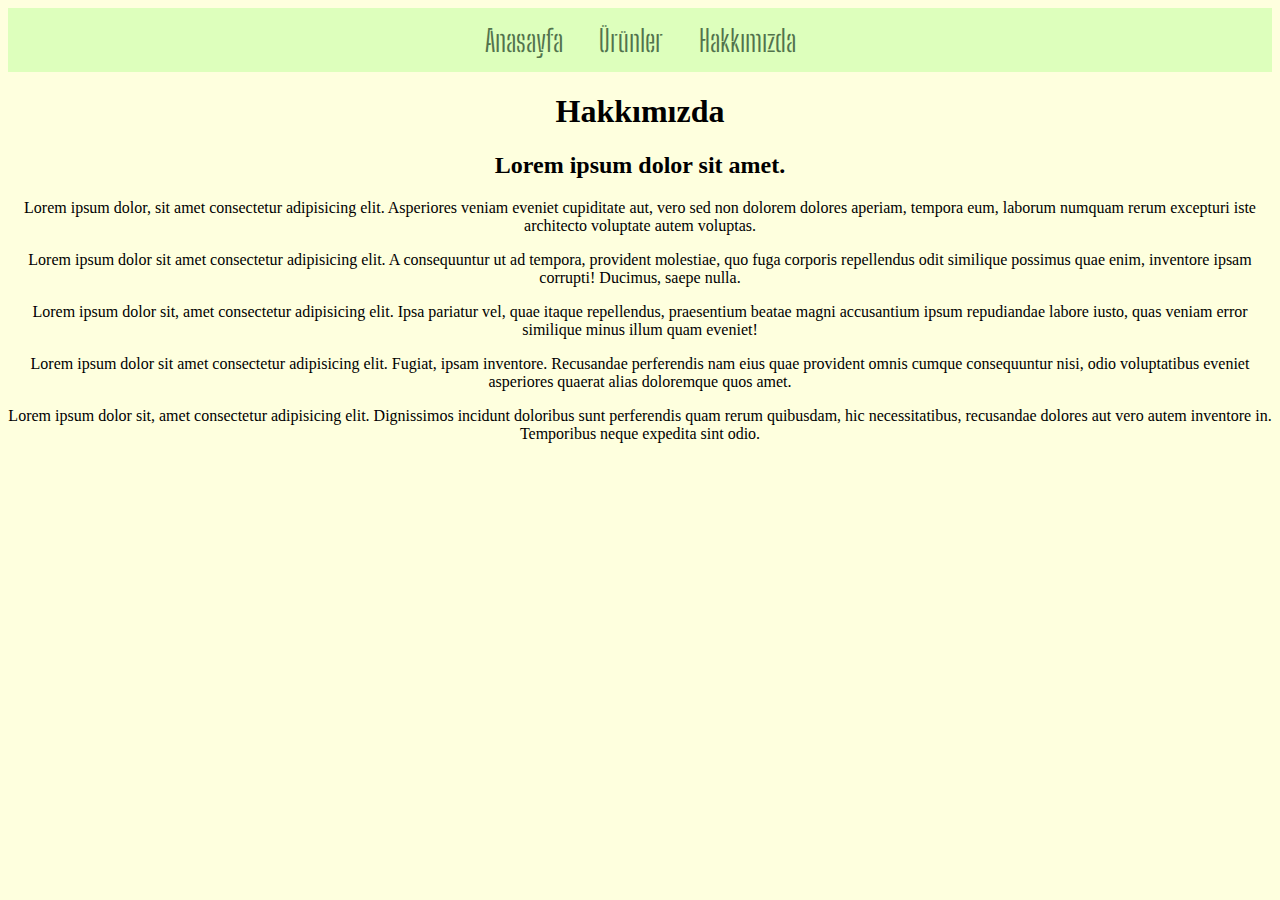
==== about.html @ 511655f0 "first commit" ====
<!DOCTYPE html>
<html lang="tr">
<head>
    <meta charset="UTF-8">
    <meta http-equiv="X-UA-Compatible" content="IE=edge">
    <meta name="viewport" content="width=device-width, initial-scale=1.0">
    <link rel="stylesheet" href="style.css">
    <link rel="preconnect" href="https://fonts.gstatic.com">
    <link href="https://fonts.googleapis.com/css2?family=Big+Shoulders+Stencil+Display:wght@900&family=Stint+Ultra+Condensed&display=swap" rel="stylesheet">
    <title>Hakkımızda</title>
</head>
<body>
    <header>
        <nav>
            <ul>
                <li><a href="index.html">Anasayfa</a></li>
                <li><a href="product.html">Ürünler</a></li>
                <li><a href="about.html">Hakkımızda</a></li>
            </ul>
        </nav>
     </header>
    
    <div style="text-align: center;float: left; margin-top: 10px;">
        
       <img src="https://picsum.photos/id/177/600/600" alt="">


    </div>

    <div style="text-align:center; display:inline;">

        <h1>Hakkımızda</h1>
        <h2>Lorem ipsum dolor sit amet.</h2>
        <p>Lorem ipsum dolor, sit amet consectetur adipisicing elit. Asperiores veniam eveniet cupiditate aut, vero sed non dolorem dolores aperiam, tempora eum, laborum numquam rerum excepturi iste architecto voluptate autem voluptas.</p>
        <p>Lorem ipsum dolor sit amet consectetur adipisicing elit. A consequuntur ut ad tempora, provident molestiae, quo fuga corporis repellendus odit similique possimus quae enim, inventore ipsam corrupti! Ducimus, saepe nulla.</p>
        <p>Lorem ipsum dolor sit, amet consectetur adipisicing elit. Ipsa pariatur vel, quae itaque repellendus, praesentium beatae magni accusantium ipsum repudiandae labore iusto, quas veniam error similique minus illum quam eveniet!</p>
       <p>Lorem ipsum dolor sit amet consectetur adipisicing elit. Fugiat, ipsam inventore. Recusandae perferendis nam eius quae provident omnis cumque consequuntur nisi, odio voluptatibus eveniet asperiores quaerat alias doloremque quos amet.</p>
       <p>Lorem ipsum dolor sit, amet consectetur adipisicing elit. Dignissimos incidunt doloribus sunt perferendis quam rerum quibusdam, hic necessitatibus, recusandae dolores aut vero autem inventore in. Temporibus neque expedita sint odio.</p>


    </div>


    <div></div>
</body>
</html>
---- style.css ----
ul {
    list-style-type: none;
    margin: 0;
    overflow: hidden;
    background-color:#DDFFBC;
    padding:0;
    text-align: center;
    
  }
  
  ul li {
    
    font-family: 'Big Shoulders Stencil Display', cursive;
    display: inline-block;
    font-size: 30px;
    
  }
  
  ul li a {
    display: block;
    color:#52734D;
    text-align: center;
    padding: 14px 16px;
    text-decoration: none;
  }
  
 ul li a:hover {
    background-color: #FEFFDE
  }

.contanier{
  width: 50%;
  position: relative;
  left:25%;
  text-align: center;
  font-family:'Big Shoulders Stencil Display', cursive;
  color: rgb(37, 37, 37);
}

ol li {
  display:inline-block;
  padding-bottom: 10px;
  margin: 10px;
  
}
body{
  background-color: #FEFFDE;
}

.lininicindeki{

  border: 2px solid #52734D;
  height: 200px;
  background-color: #91C788;
}


.card {
  box-shadow: 0 4px 8px 0 rgba(0,0,0,0.2);
  transition: 0.3s;
  display: inline-block;
  border-radius: 10px;
  text-align: center;
  background-color: #91C788 ;
  margin: 1%;
  
}

.card:hover {
  box-shadow: 0 8px 16px 0 rgba(0,0,0,0.2);
}

.conta {
  padding: 2px 16px;
}

.ana{

  width: 80%;
  position: relative;
  left:12%;
 
}
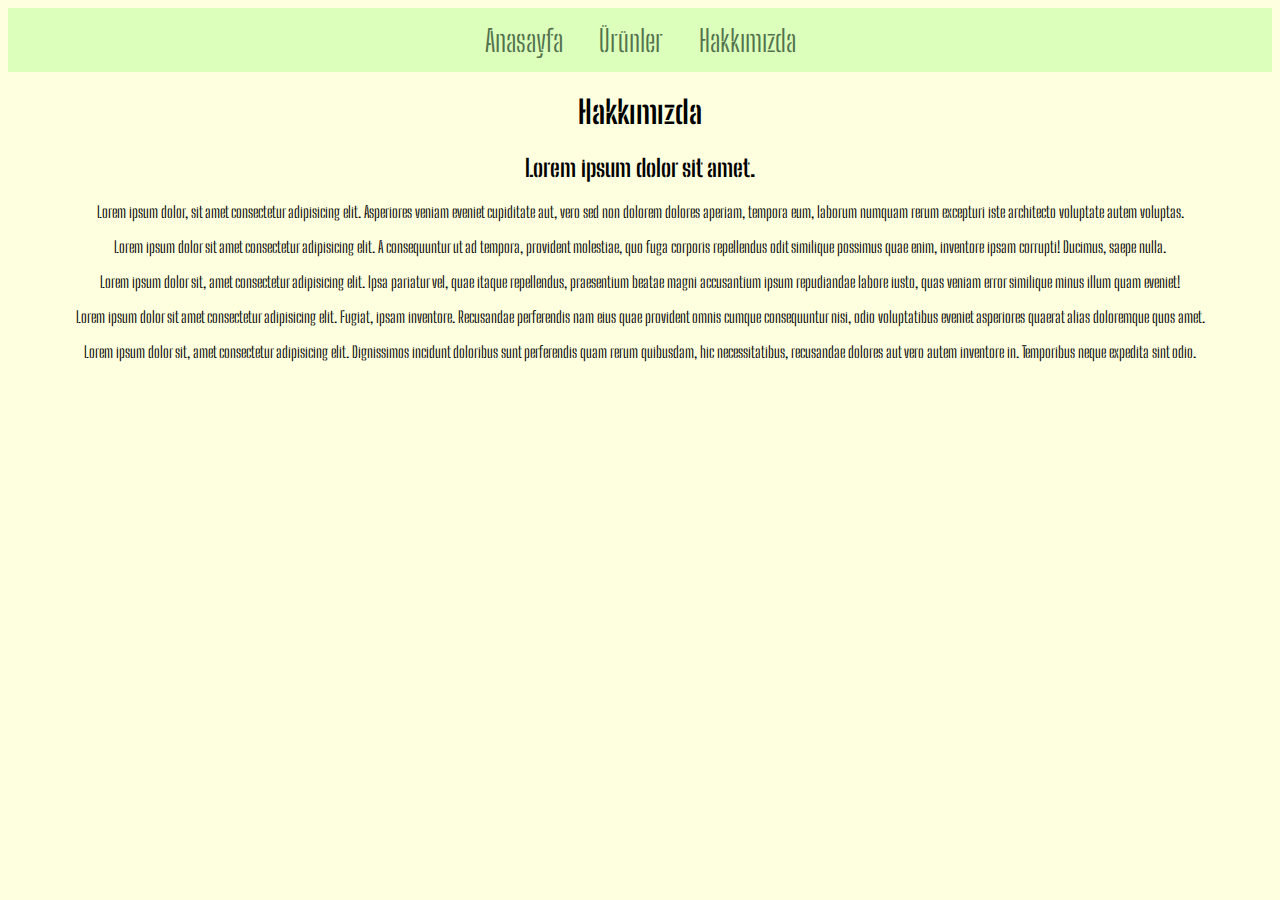
==== commit 8578c679: "Second commit" ====
--- a/about.html
+++ b/about.html
@@ -20,14 +20,14 @@
         </nav>
      </header>
     
-    <div style="text-align: center;float: left; margin-top: 10px;">
+    <div id ="ilk">
         
        <img src="https://picsum.photos/id/177/600/600" alt="">
 
 
     </div>
 
-    <div style="text-align:center; display:inline;">
+    <div id ="ikinci" style="text-align:center; display:inline;">
 
         <h1>Hakkımızda</h1>
         <h2>Lorem ipsum dolor sit amet.</h2>
--- a/style.css
+++ b/style.css
@@ -81,4 +81,17 @@
   position: relative;
   left:12%;
  
+}
+
+#ilk{
+
+  text-align: center;
+  float: left; 
+  margin-top: 10px;
+
+}
+#ikinci{
+  text-align:center; 
+  display:inline;
+  font-family:'Big Shoulders Stencil Display', cursive ;
 }